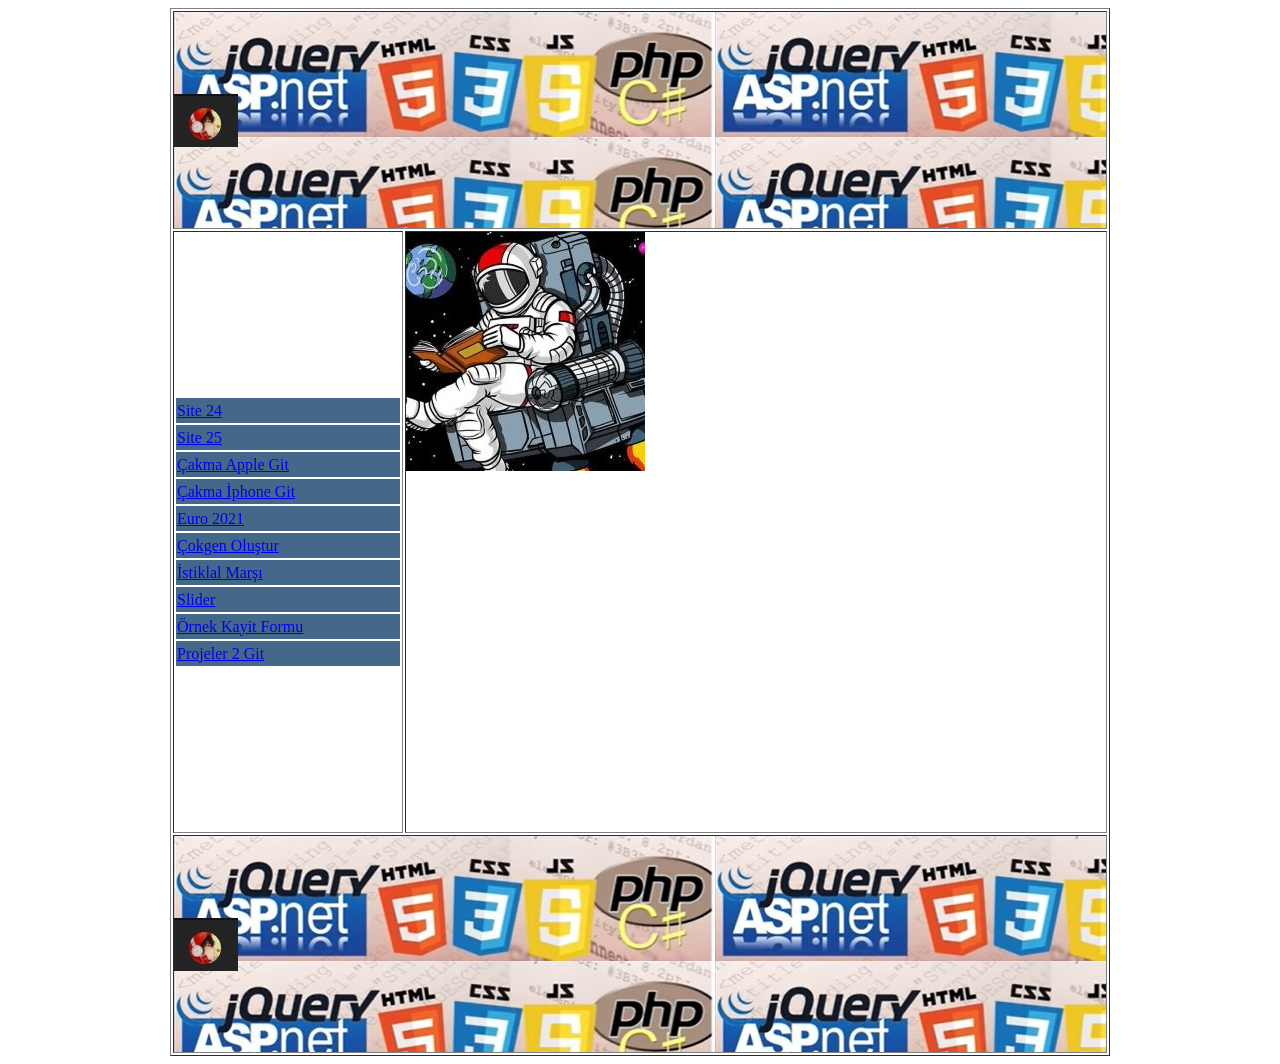
==== index.html @ 9dca6eaa "Update index.html" ====
<html>
<head>
<link rel="shortcut icon" href="images/icon.png" />
<title>Ana Sayfa</title>
</head>
<body>
<table border="1" cellspaning="0" cellpadding="0" align="center">
<tr>
<td colspan="2" height="218" background="images/Proglamadilleri 2.jpg" no-repeat>
<img src="images/yusuf2.jpg">
</td>
</tr>

<tr>
<td width="228" height="600">
<table width="228" border="0">
<tr><td height="25" bgcolor="#456789"><a href="site24.html" target="cerceve">Site 24</a></td></tr>
<tr><td height="25" bgcolor="#456789"><a href="site25.html" target="cerceve">Site 25</a></td></tr>
<tr><td height="25" bgcolor="#456789"><a href="https://cakmaapple.vercel.app" target="_blank">Çakma Apple Git</a></td></tr>
<tr><td height="25" bgcolor="#456789"><a href="https://iphone-mocha.vercel.app" target="_blank">Çakma İphone Git</a></td></tr>
<tr><td height="25" bgcolor="#456789"><a href="https://euro2021.vercel.app" target="_blank">Euro 2021</a></td></tr>
<tr><td height="25" bgcolor="#456789"><a href="https://cokgenolusturma.vercel.app" target="_blank">Çokgen Oluştur</a></td></tr>
<tr><td height="25" bgcolor="#456789"><a href="https://istiklalmarsi.vercel.app" target="_blank">İstiklal Marşı</a></td></tr>
<tr><td height="25" bgcolor="#456789"><a href="https://solider.vercel.app" target="_blank">Slider</a></td></tr>
<tr><td height="25" bgcolor="#456789"><a href="https://kayitfrom.vercel.app" target="_blank">Örnek Kayit Formu</a></td></tr> 
<tr><td height="25" bgcolor="#456789"><a href="https://projeler2.vercel.app" target="_blank">Projeler 2 Git</a></td></tr>
</table>    
</td>
<td width="700">
<iframe width="700" height="600" frameborder="0" name="cerceve" src="images/Asronot.jpg" alt="Asronot" scrolling=""></iframe>

</td>
</tr>

<tr>
<td colspan="2" height="218" background="images/Proglamadilleri 2.jpg">
<img src="images/yusuf2.jpg">
</tr>

</table>
</body>
</html>
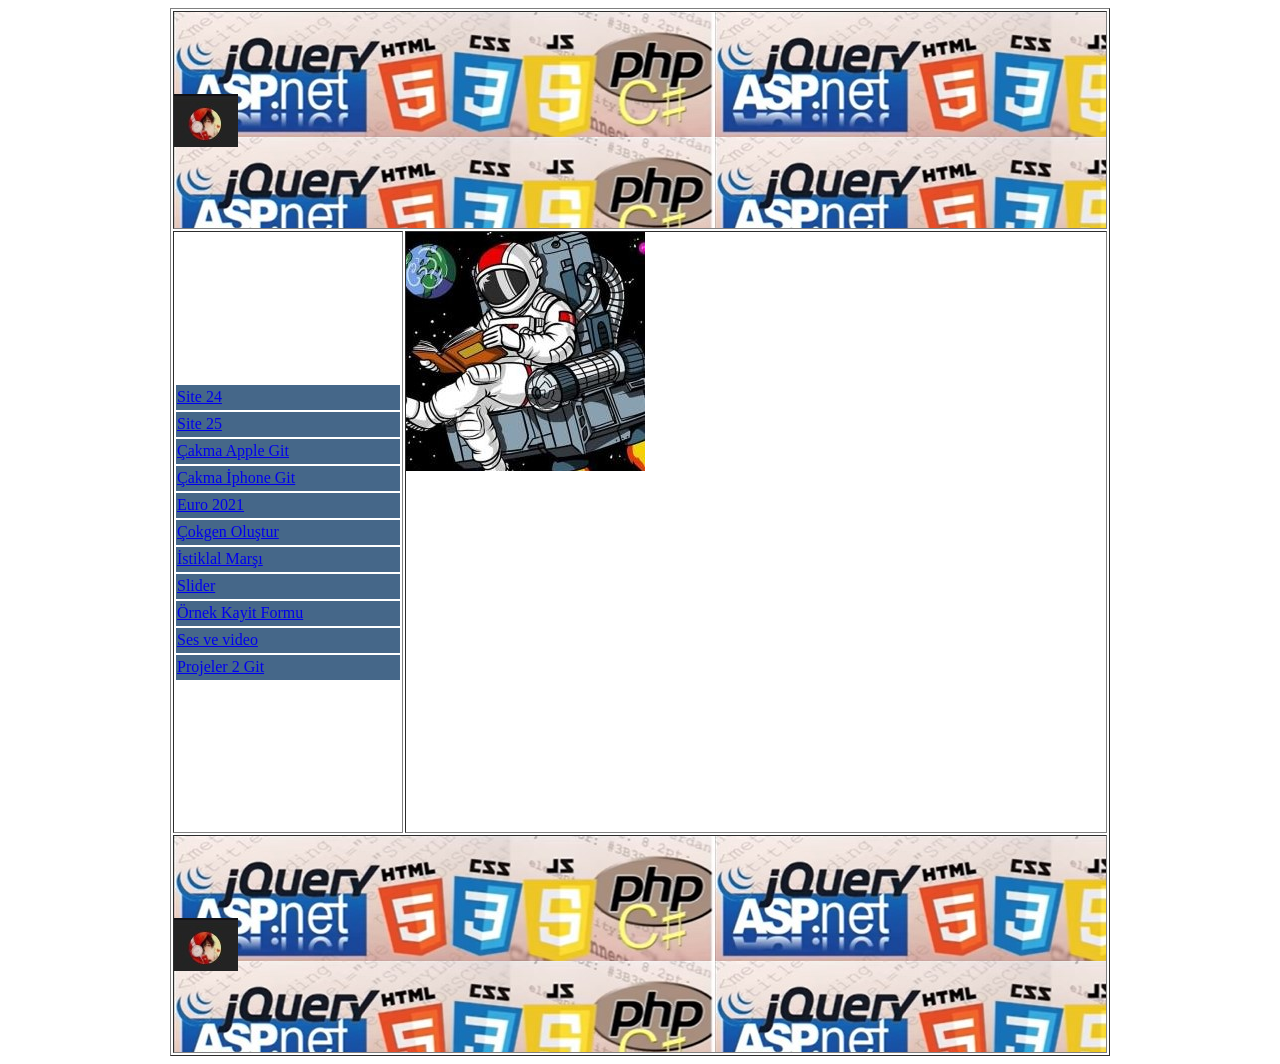
==== commit 57a920e7: "Update index.html" ====
--- a/index.html
+++ b/index.html
@@ -23,6 +23,7 @@
 <tr><td height="25" bgcolor="#456789"><a href="https://istiklalmarsi.vercel.app" target="_blank">İstiklal Marşı</a></td></tr>
 <tr><td height="25" bgcolor="#456789"><a href="https://solider.vercel.app" target="_blank">Slider</a></td></tr>
 <tr><td height="25" bgcolor="#456789"><a href="https://kayitfrom.vercel.app" target="_blank">Örnek Kayit Formu</a></td></tr> 
+<tr><td height="25" bgcolor="#456789"><a href="https://audio-and-video-virid.vercel.app" target="_blank">Ses ve video </a></td></tr>   
 <tr><td height="25" bgcolor="#456789"><a href="https://projeler2.vercel.app" target="_blank">Projeler 2 Git</a></td></tr>
 </table>    
 </td>
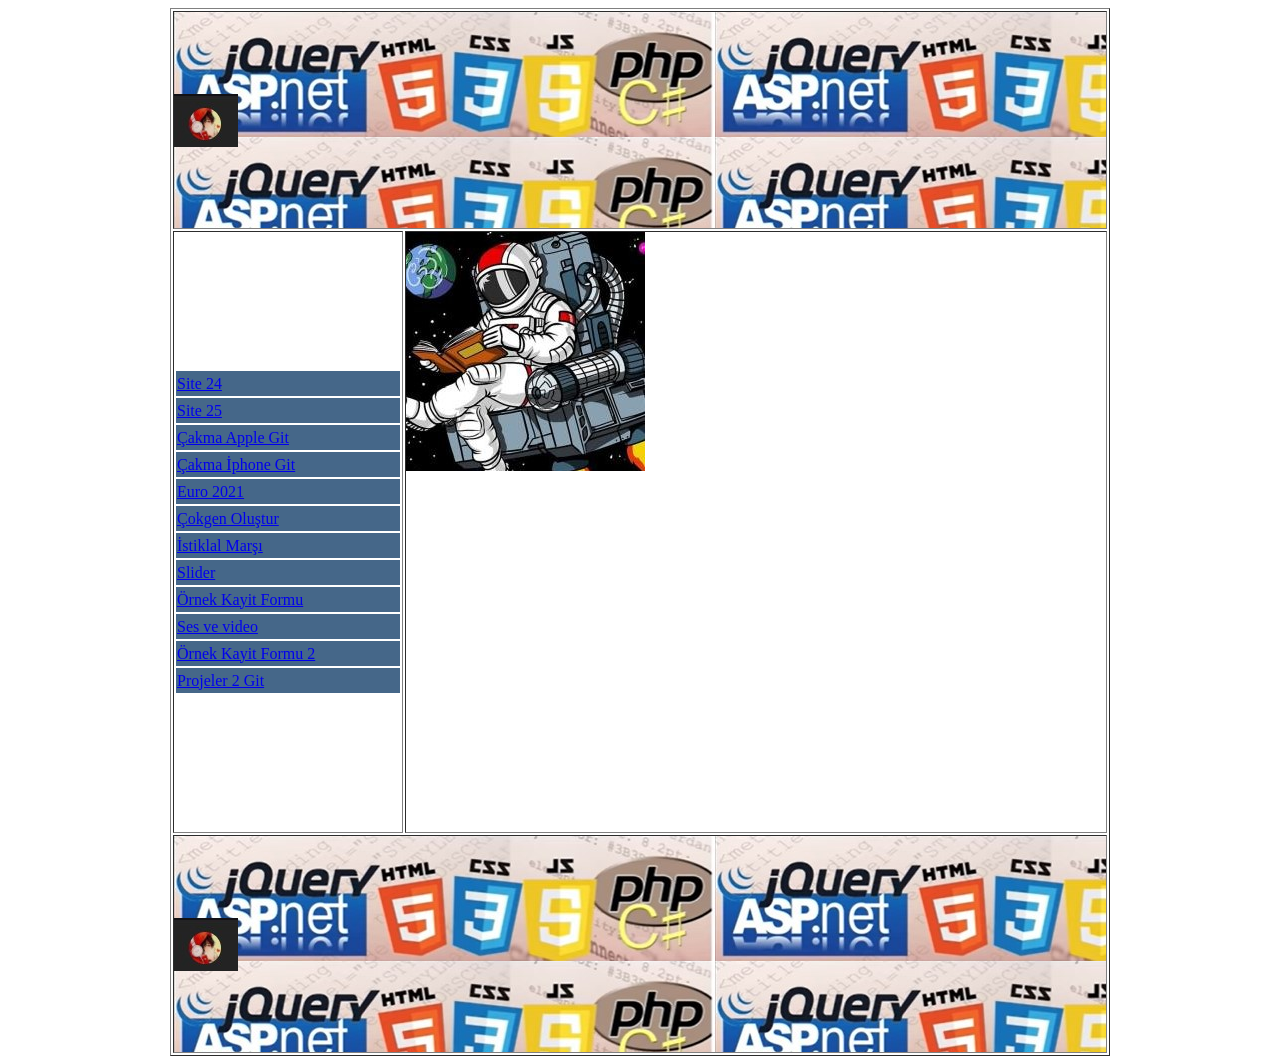
==== commit 464d8732: "Update index.html" ====
--- a/index.html
+++ b/index.html
@@ -23,7 +23,8 @@
 <tr><td height="25" bgcolor="#456789"><a href="https://istiklalmarsi.vercel.app" target="_blank">İstiklal Marşı</a></td></tr>
 <tr><td height="25" bgcolor="#456789"><a href="https://solider.vercel.app" target="_blank">Slider</a></td></tr>
 <tr><td height="25" bgcolor="#456789"><a href="https://kayitfrom.vercel.app" target="_blank">Örnek Kayit Formu</a></td></tr> 
-<tr><td height="25" bgcolor="#456789"><a href="https://audio-and-video-virid.vercel.app" target="_blank">Ses ve video </a></td></tr>   
+<tr><td height="25" bgcolor="#456789"><a href="https://audio-and-video-virid.vercel.app" target="_blank">Ses ve video </a></td></tr>
+<tr><td height="25" bgcolor="#456789"><a href="https://form2-bice.vercel.app" target="_blank">Örnek Kayit Formu 2</a></td></tr>  
 <tr><td height="25" bgcolor="#456789"><a href="https://projeler2.vercel.app" target="_blank">Projeler 2 Git</a></td></tr>
 </table>    
 </td>
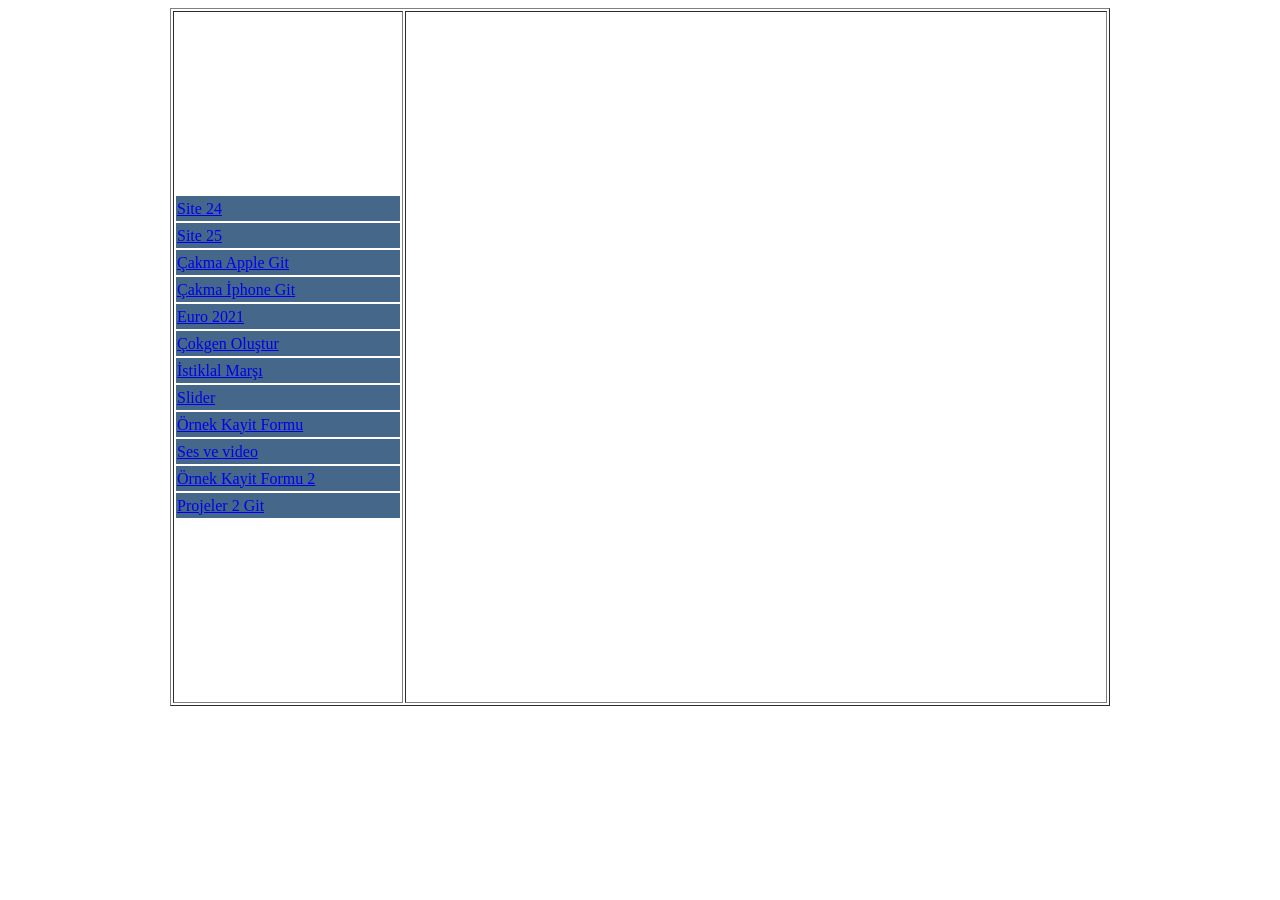
==== commit ab60ce92: "Update index.html" ====
--- a/index.html
+++ b/index.html
@@ -5,12 +5,7 @@
 </head>
 <body>
 <table border="1" cellspaning="0" cellpadding="0" align="center">
-<tr>
-<td colspan="2" height="218" background="images/Proglamadilleri 2.jpg" no-repeat>
-<img src="images/yusuf2.jpg">
-</td>
-</tr>
-
+  
 <tr>
 <td width="228" height="600">
 <table width="228" border="0">
@@ -29,14 +24,9 @@
 </table>    
 </td>
 <td width="700">
-<iframe width="700" height="600" frameborder="0" name="cerceve" src="images/Asronot.jpg" alt="Asronot" scrolling=""></iframe>
+<iframe width="700" height="690" frameborder="0" name="cerceve" scrolling=""></iframe>
 
 </td>
-</tr>
-
-<tr>
-<td colspan="2" height="218" background="images/Proglamadilleri 2.jpg">
-<img src="images/yusuf2.jpg">
 </tr>
 
 </table>
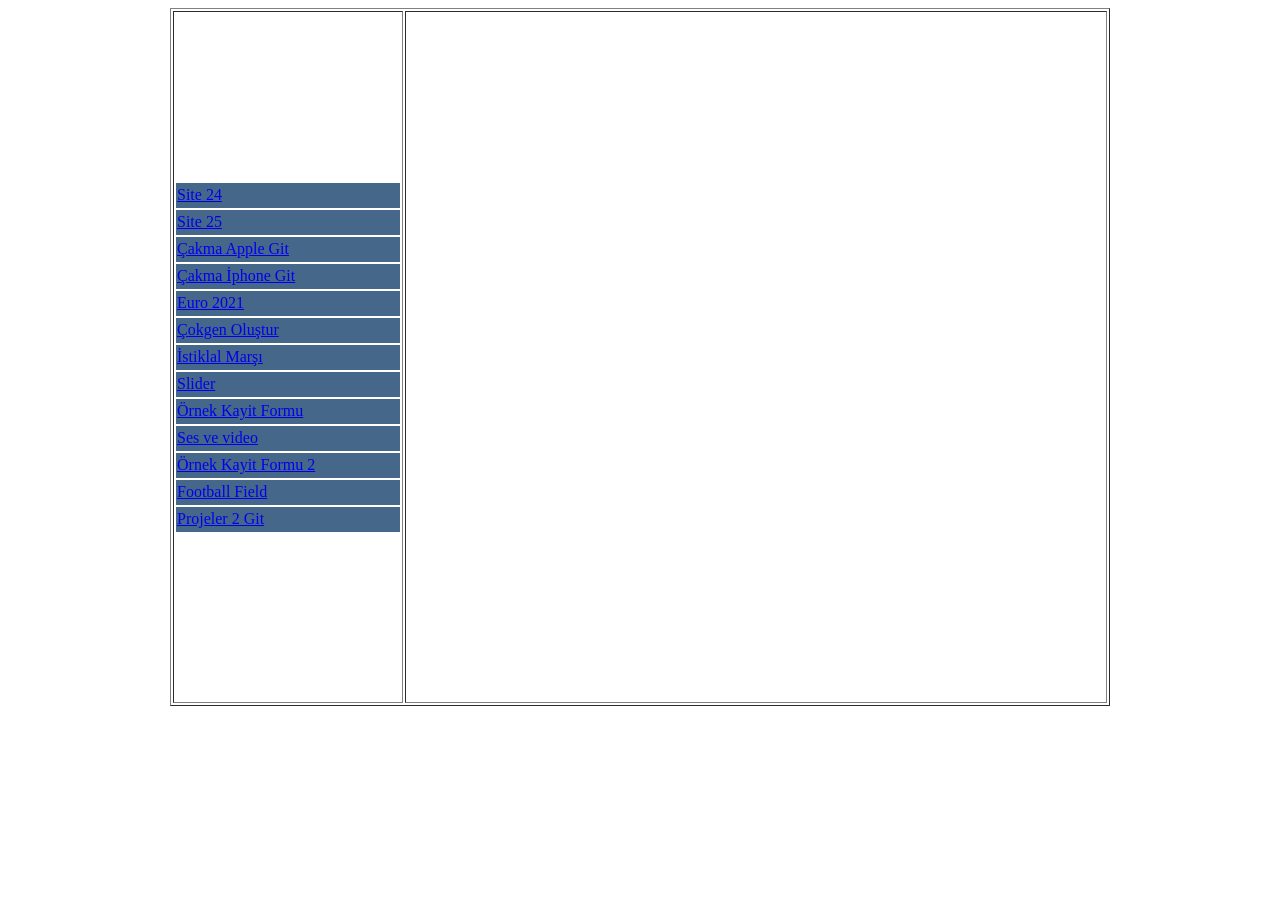
==== commit 87c3ffb6: "Update index.html" ====
--- a/index.html
+++ b/index.html
@@ -19,7 +19,8 @@
 <tr><td height="25" bgcolor="#456789"><a href="https://solider.vercel.app" target="_blank">Slider</a></td></tr>
 <tr><td height="25" bgcolor="#456789"><a href="https://kayitfrom.vercel.app" target="_blank">Örnek Kayit Formu</a></td></tr> 
 <tr><td height="25" bgcolor="#456789"><a href="https://audio-and-video-virid.vercel.app" target="_blank">Ses ve video </a></td></tr>
-<tr><td height="25" bgcolor="#456789"><a href="https://form2-bice.vercel.app" target="_blank">Örnek Kayit Formu 2</a></td></tr>  
+<tr><td height="25" bgcolor="#456789"><a href="https://form2-bice.vercel.app" target="_blank">Örnek Kayit Formu 2</a></td></tr> 
+<tr><td height="25" bgcolor="#456789"><a href="https://fotbol.vercel.app" target="_blank">Football Field</a></td></tr> 
 <tr><td height="25" bgcolor="#456789"><a href="https://projeler2.vercel.app" target="_blank">Projeler 2 Git</a></td></tr>
 </table>    
 </td>
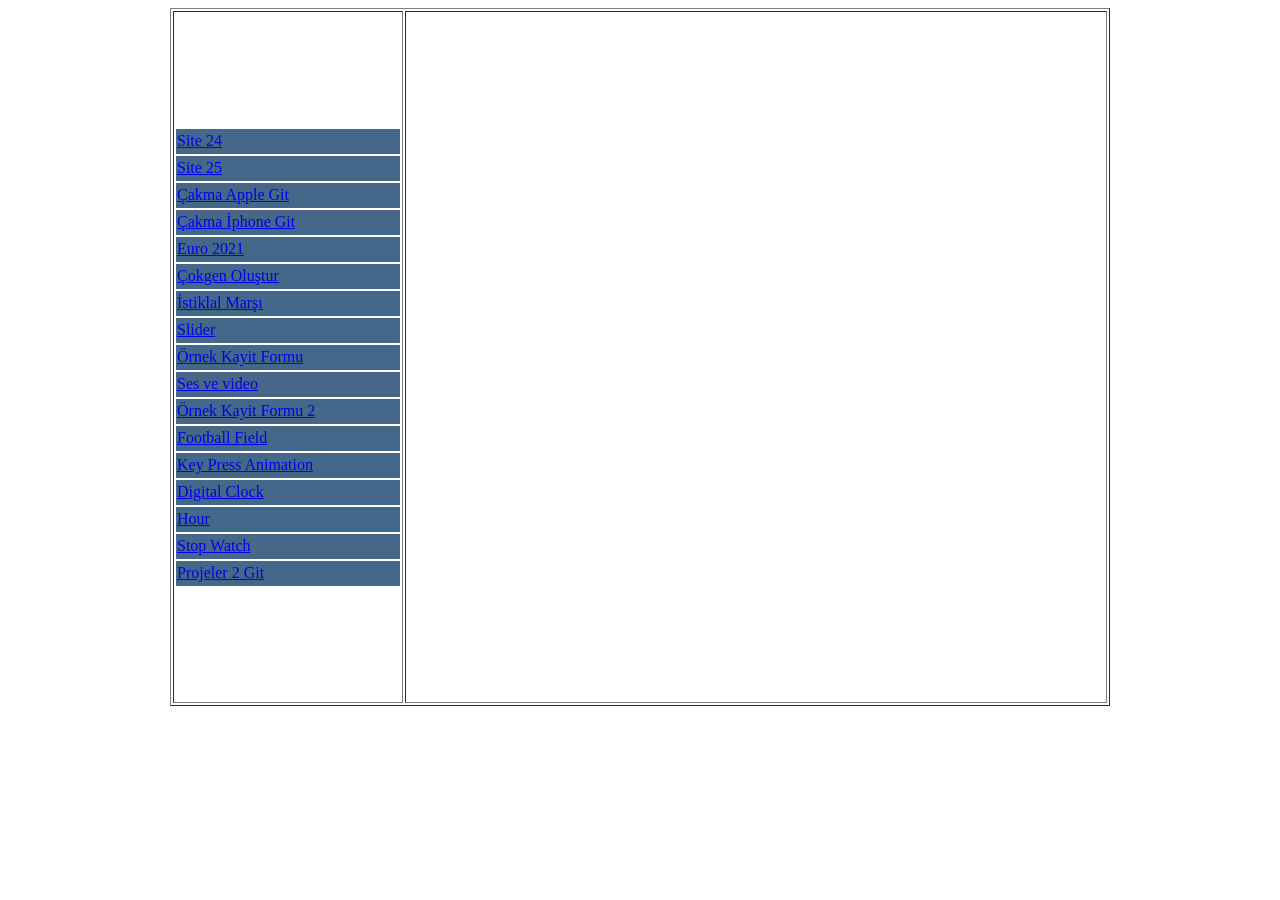
==== commit 279bfb84: "Update index.html" ====
--- a/index.html
+++ b/index.html
@@ -21,6 +21,10 @@
 <tr><td height="25" bgcolor="#456789"><a href="https://audio-and-video-virid.vercel.app" target="_blank">Ses ve video </a></td></tr>
 <tr><td height="25" bgcolor="#456789"><a href="https://form2-bice.vercel.app" target="_blank">Örnek Kayit Formu 2</a></td></tr> 
 <tr><td height="25" bgcolor="#456789"><a href="https://fotbol.vercel.app" target="_blank">Football Field</a></td></tr> 
+<tr><td height="25" bgcolor="#456789"><a href="https://keypressanimation.vercel.app/" target="_blank">Key Press Animation</a></td></tr>
+<tr><td height="25" bgcolor="#456789"><a href="https://digital-clock-ten.vercel.app/" target="_blank">Digital Clock</a></td></tr>
+<tr><td height="25" bgcolor="#456789"><a href="https://hour.vercel.app/" target="_blank">Hour</a></td></tr>
+<tr><td height="25" bgcolor="#456789"><a href="https://stopwatch-murex.vercel.app/" target="_blank">Stop Watch</a></td></tr>
 <tr><td height="25" bgcolor="#456789"><a href="https://projeler2.vercel.app" target="_blank">Projeler 2 Git</a></td></tr>
 </table>    
 </td>
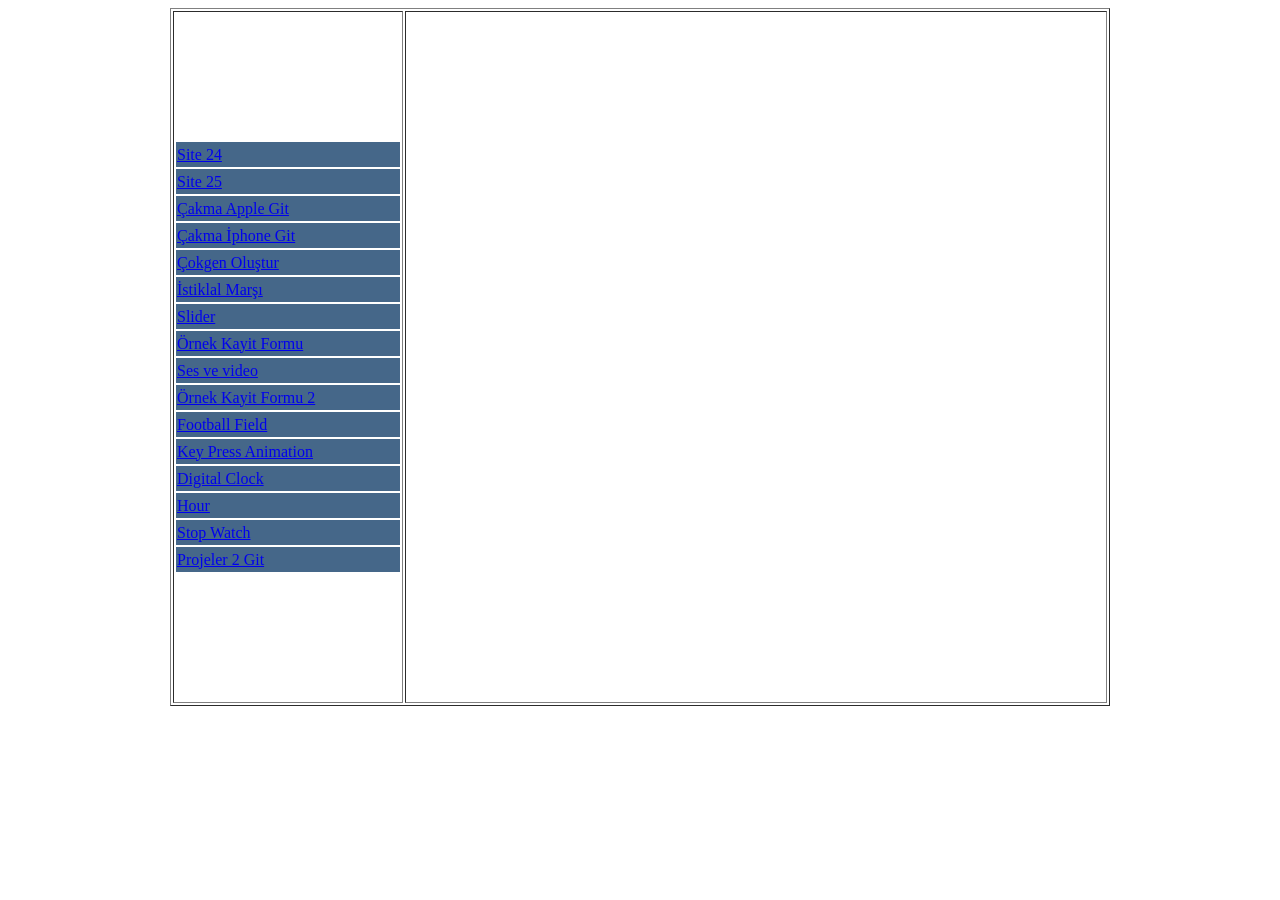
==== commit 9b95210f: "Update index.html" ====
--- a/index.html
+++ b/index.html
@@ -13,7 +13,6 @@
 <tr><td height="25" bgcolor="#456789"><a href="site25.html" target="cerceve">Site 25</a></td></tr>
 <tr><td height="25" bgcolor="#456789"><a href="https://cakmaapple.vercel.app" target="_blank">Çakma Apple Git</a></td></tr>
 <tr><td height="25" bgcolor="#456789"><a href="https://iphone-mocha.vercel.app" target="_blank">Çakma İphone Git</a></td></tr>
-<tr><td height="25" bgcolor="#456789"><a href="https://euro2021.vercel.app" target="_blank">Euro 2021</a></td></tr>
 <tr><td height="25" bgcolor="#456789"><a href="https://cokgenolusturma.vercel.app" target="_blank">Çokgen Oluştur</a></td></tr>
 <tr><td height="25" bgcolor="#456789"><a href="https://istiklalmarsi.vercel.app" target="_blank">İstiklal Marşı</a></td></tr>
 <tr><td height="25" bgcolor="#456789"><a href="https://solider.vercel.app" target="_blank">Slider</a></td></tr>
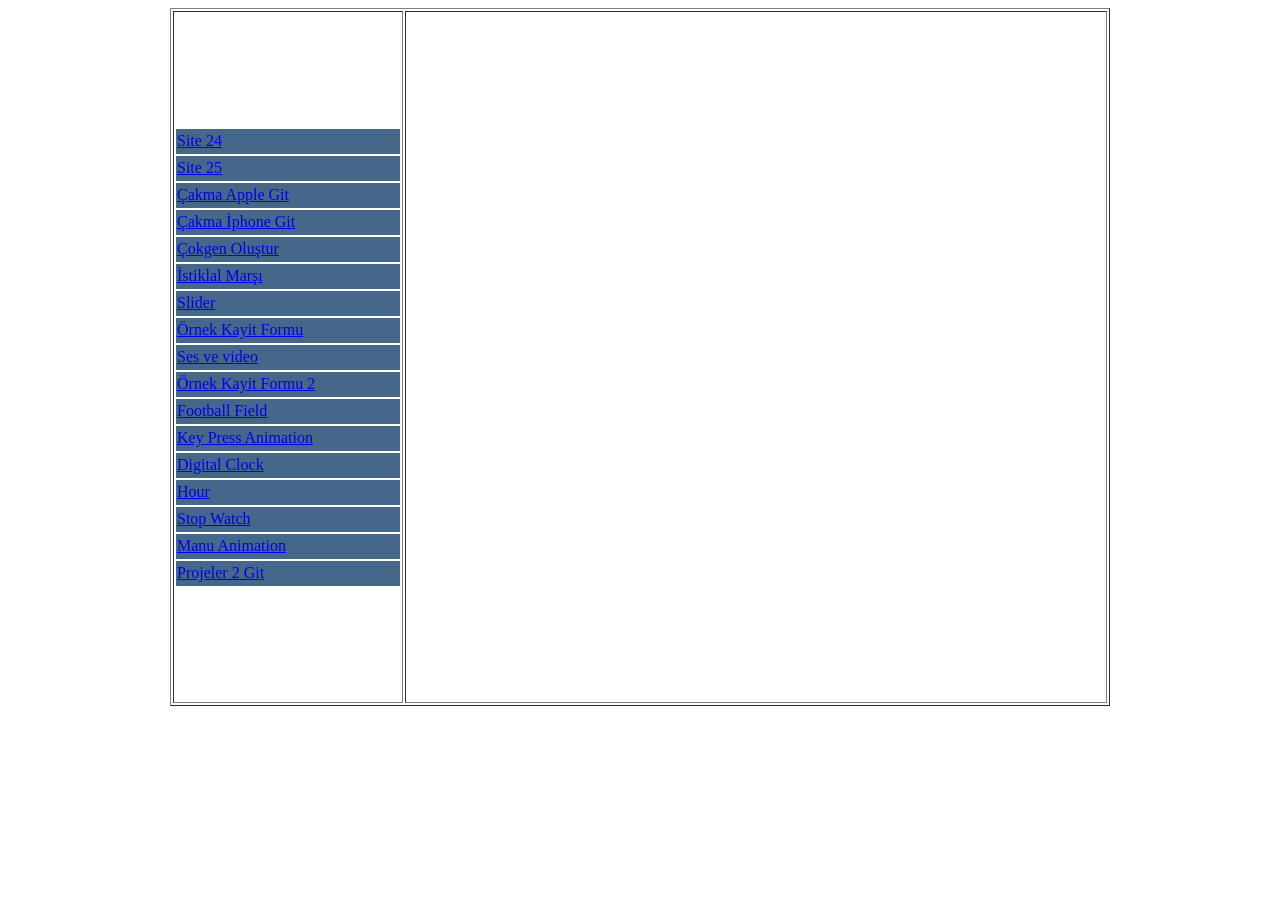
==== commit 5ee95f31: "Update index.html" ====
--- a/index.html
+++ b/index.html
@@ -24,6 +24,7 @@
 <tr><td height="25" bgcolor="#456789"><a href="https://digital-clock-ten.vercel.app/" target="_blank">Digital Clock</a></td></tr>
 <tr><td height="25" bgcolor="#456789"><a href="https://hour.vercel.app/" target="_blank">Hour</a></td></tr>
 <tr><td height="25" bgcolor="#456789"><a href="https://stopwatch-murex.vercel.app/" target="_blank">Stop Watch</a></td></tr>
+<tr><td height="25" bgcolor="#456789"><a href="https://menu-animation.vercel.app/" target="_blank">Manu Animation</a></td></tr>
 <tr><td height="25" bgcolor="#456789"><a href="https://projeler2.vercel.app" target="_blank">Projeler 2 Git</a></td></tr>
 </table>    
 </td>
